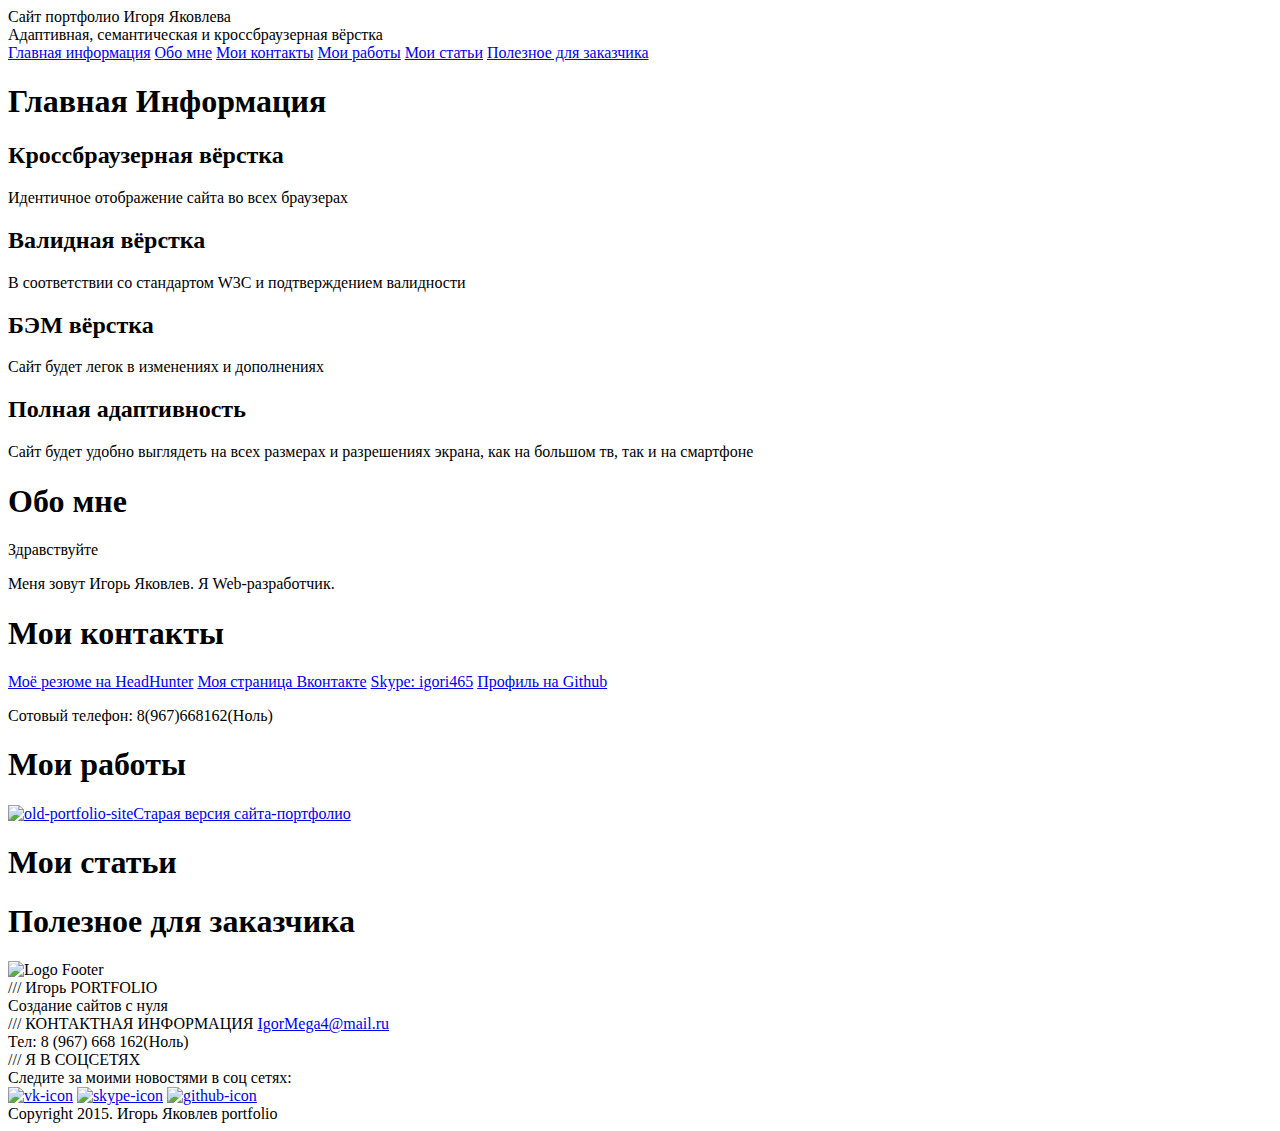
==== index.html @ 2af059f6 "Add link" ====
<!DOCTYPE html>
<html lang="ru-RU">
<head>
	<!--[if IE]>
	<script src="http://html5shiv.googlecode.com/svn/trunk/html5.js"></script>
	<![endif]-->
	<meta charset="utf-8">
	<meta name="viewport" content="width=device-width, initial-scale=1">
	<meta name="description" content="Создание адаптивных кроссбраузерных сайтов" />  
	<meta name="keywords" content="Создание и Разработка сайтов" />
	<link rel="stylesheet" type="text/css" href="styles/normalize.css">
	<link rel="stylesheet" type="text/css" href="styles/style.css">
	<title>Сайт портфолио Игоря Яковлева</title>
</head>
	<body>
    	<header>
        	<div>Сайт портфолио <span class="header-text_red">Игоря Яковлева</span></div>
            <div>Адаптивная, семантическая и кроссбраузерная вёрстка</div>
            <nav>
            	<a href="#Principal-information"><span class="nav-style nav-one-img">Главная информация</span></a>
                <a href="#about-me"><span class="nav-style nav-two-img">Обо мне</span></a>
                <a href="#my-contact" class="nav-a-style"><span class="nav-style nav-three-img">Мои контакты</span></a>
                <a href="#my-work" class="nav-a-style"><span class="nav-style nav-four-img">Мои работы</span></a>
                <a href="#my-articles"><span class="nav-style nav-five-img">Мои статьи</span></a>
                <a href="#for-the-customer"><span class="nav-style nav-six-img">Полезное для заказчика</span></a>
            </nav>
        </header>
        <main>
        	<article id="Principal-information">
            	<h1>Главная Информация</h1>
                <section>
                	<span class="main-style main-one-img"></span>
                   	<h2 class="main-h2-one-style">Кроссбраузерная вёрстка</h2>
                    <p class="main-p-one-style">Идентичное отображение сайта во всех браузерах</p>
                </section>
                <section>
                	<span class="main-style main-two-img"></span>
                   	<h2 class="main-h2-two-style">Валидная вёрстка</h2>
                    <p class="main-p-two-style">В соответствии со стандартом W3C и подтверждением валидности </p>
                </section>
                <section>                
                	<span class="main-style main-three-img"></span>
                    <h2 class="main-h2-three-style">БЭМ вёрстка</h2>
                    <p class="main-p-three-style">Сайт будет легок в изменениях и дополнениях</p>
                </section>
                <section>
                	<span class="main-style main-four-img"></span>
                    <h2 class="main-h2-four-style">Полная адаптивность</h2>
                    <p class="main-p-four-style">Сайт будет удобно выглядеть на всех размерах и разрешениях экрана, как на большом тв, так и на смартфоне</p>
                </section>   
            </article>
            
        </main>
        
        <article class="about-me">
        	<h1 id="about-me">Обо мне</h1>
            <section>
            	<p>Здравствуйте</p>
                <p>Меня зовут Игорь Яковлев. Я Web-разработчик.</p>
                <p></p>
            </section>
        </article>
        
        <article class="my-contact">
        	<h1 id="my-contact">Мои контакты</h1>
            <section>
            	<a href="http://krasnodar.hh.ru/resume/8f7c1414ff0243af650039ed1f376e44743032">Моё резюме на HeadHunter</a>
                <a href="http://vk.com/id325149965">Моя страница Вконтакте</a>
                <a href="skype:igori465?chat">Skype: igori465</a>
                <a href="https://github.com/IgorichYak">Профиль на Github</a>
                <p>Сотовый телефон: 8(967)668162(Ноль)</p>
            </section>
        </article>
        
        <article class="my-work">
        	<h1 id="my-work">Мои работы</h1>
            <section>
            	<a class="my-work_old-portfolio-site" href="http://igorichyak.github.io/Old-portfolio-site/"><img class="my-work_old-portfolio-site-img" src="img/my-work_old-portfolio-site.png" alt="old-portfolio-site">Старая версия сайта-портфолио</a>
            </section>
        </article>
        
         <article class="my-articles">
        	<h1 id="my-articles">Мои статьи</h1>
            <section>
            </section>
        </article>
        
        <article class="for-the-customer">
        	<h1 id="for-the-customer">Полезное для заказчика</h1>
            <section>
            </section>
        </article>
        
       <footer>
       	<img class="footer_logo" src="img/Logo_Footer.png" alt="Logo Footer">
        <div class="portfolio-desc">
            <span class="foot-port__style">/// </span><span class="foot-portfolio-style">Игорь PORTFOLIO</span>
            <div class="portfolio-desc__desc">Создание сайтов с нуля</div>
        </div>
        <div class="contact-info">
            <span class="foot-port__style">/// </span><span class="foot-portfolio-style">КОНТАКТНАЯ ИНФОРМАЦИЯ</span>
            <a class="send-email" href="mailto:IgorMega4@mail.ru">IgorMega4@mail.ru</a>
         	<div class="send-email__tel tel-style1">Тел: <span class="tel-style2">8 (967) 668 162(Ноль)</span></div>
        </div>
        <div class="social-networks">
            <span class="foot-port__style">///</span> <span class="foot-portfolio-style">Я В СОЦСЕТЯХ</span>
            <div class="follow-me-soc-net">Следите за моими новостями в соц сетях:</div>
            <div class="send-email__tel">
            	<a href="http://vk.com/id325149965"><img class="footer_img-vk" src="img/footer_img-vk.png" alt="vk-icon"></a>
                <a href="skype:igori465?chat"><img class="footer_img-skype" src="img/footer_img-skype.png" alt="skype-icon"></a>
                <a href="https://github.com/IgorichYak"><img class="footer_img-github" src="img/footer_img-github.png" alt="github-icon"></a>
            </div>
        </div>
        </footer>
        
        <div class="page__bottom-block">
           Copyright 2015. Игорь Яковлев portfolio                
        </div>
    </body>
</html>
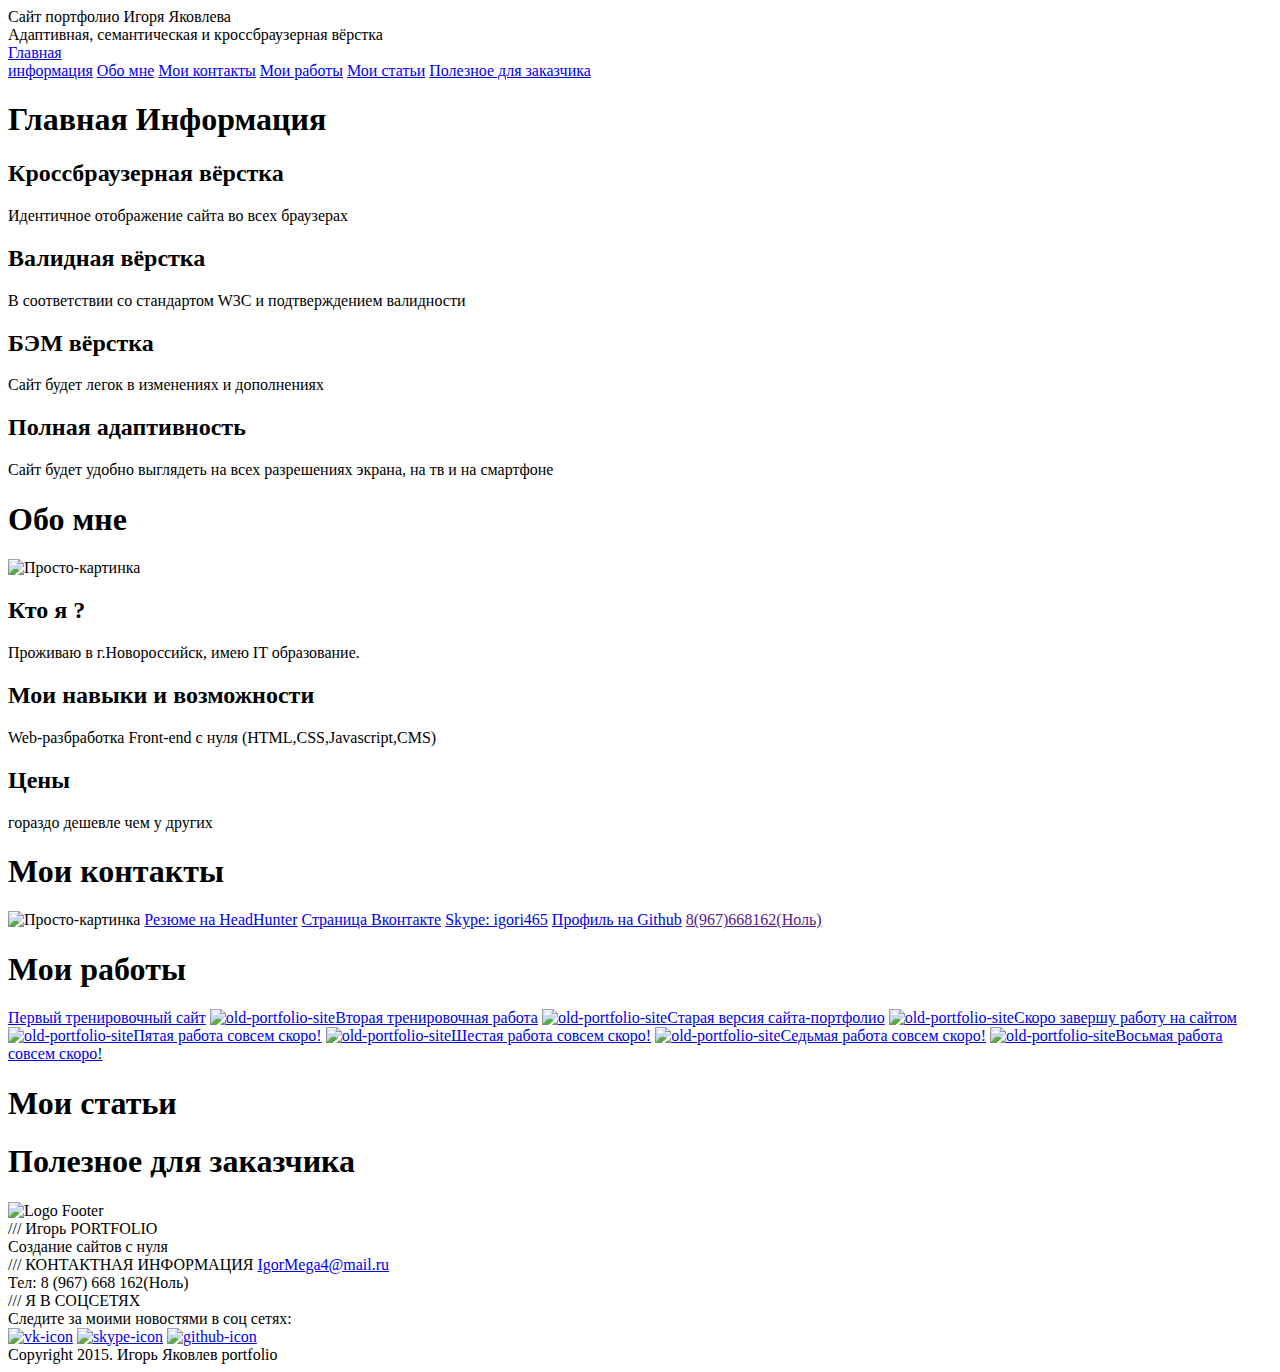
==== commit b3cded40: "New" ====
--- a/index.html
+++ b/index.html
@@ -10,6 +10,7 @@
 	<meta name="keywords" content="Создание и Разработка сайтов" />
 	<link rel="stylesheet" type="text/css" href="styles/normalize.css">
 	<link rel="stylesheet" type="text/css" href="styles/style.css">
+    <script src="js/javascript.js"></script>
 	<title>Сайт портфолио Игоря Яковлева</title>
 </head>
 	<body>
@@ -17,7 +18,7 @@
         	<div>Сайт портфолио <span class="header-text_red">Игоря Яковлева</span></div>
             <div>Адаптивная, семантическая и кроссбраузерная вёрстка</div>
             <nav>
-            	<a href="#Principal-information"><span class="nav-style nav-one-img">Главная информация</span></a>
+            	<a href="#Principal-information"><span class="nav-style nav-one-img">Главная<br>информация</span></a>
                 <a href="#about-me"><span class="nav-style nav-two-img">Обо мне</span></a>
                 <a href="#my-contact" class="nav-a-style"><span class="nav-style nav-three-img">Мои контакты</span></a>
                 <a href="#my-work" class="nav-a-style"><span class="nav-style nav-four-img">Мои работы</span></a>
@@ -38,7 +39,7 @@
                    	<h2 class="main-h2-two-style">Валидная вёрстка</h2>
                     <p class="main-p-two-style">В соответствии со стандартом W3C и подтверждением валидности </p>
                 </section>
-                <section>                
+                <section>                 
                 	<span class="main-style main-three-img"></span>
                     <h2 class="main-h2-three-style">БЭМ вёрстка</h2>
                     <p class="main-p-three-style">Сайт будет легок в изменениях и дополнениях</p>
@@ -46,7 +47,7 @@
                 <section>
                 	<span class="main-style main-four-img"></span>
                     <h2 class="main-h2-four-style">Полная адаптивность</h2>
-                    <p class="main-p-four-style">Сайт будет удобно выглядеть на всех размерах и разрешениях экрана, как на большом тв, так и на смартфоне</p>
+                    <p class="main-p-four-style">Сайт будет удобно выглядеть на всех разрешениях экрана, на тв и на смартфоне</p>
                 </section>   
             </article>
             
@@ -55,27 +56,43 @@
         <article class="about-me">
         	<h1 id="about-me">Обо мне</h1>
             <section>
-            	<p>Здравствуйте</p>
-                <p>Меня зовут Игорь Яковлев. Я Web-разработчик.</p>
-                <p></p>
+                <div>
+                	<img src="img/for-me_background.jpg" alt="Просто-картинка">
+                    <h2>Кто я ?</h2>
+                    <p>Проживаю в г.Новороссийск, имею IT образование.</p>
+                	<h2>Мои навыки и возможности</h2>
+                    <p>Web-разбработка Front-end с нуля (HTML,CSS,Javascript,CMS)</p>
+                	<h2>Цены</h2>
+					<p>гораздо дешевле чем у других</p>
+                </div>
             </section>
         </article>
         
         <article class="my-contact">
         	<h1 id="my-contact">Мои контакты</h1>
             <section>
-            	<a href="http://krasnodar.hh.ru/resume/8f7c1414ff0243af650039ed1f376e44743032">Моё резюме на HeadHunter</a>
-                <a href="http://vk.com/id325149965">Моя страница Вконтакте</a>
-                <a href="skype:igori465?chat">Skype: igori465</a>
-                <a href="https://github.com/IgorichYak">Профиль на Github</a>
-                <p>Сотовый телефон: 8(967)668162(Ноль)</p>
+            	<div>
+                	<img src="img/my-contact_background-image.png" alt="Просто-картинка">
+                    <a href="https://krasnodar.hh.ru/resume/48aa010eff02cdbbe00039ed1f4d714d697230">Резюме на HeadHunter</a>
+                	<a href="http://vk.com/id325149965">Страница Вконтакте</a>
+                	<a href="skype:igori465?chat">Skype: igori465</a>
+                	<a href="https://github.com/IgorichYak">Профиль на Github</a>
+                	<a href="">8(967)668162(Ноль)</a>
+                </div>
             </section>
         </article>
         
         <article class="my-work">
         	<h1 id="my-work">Мои работы</h1>
             <section>
-            	<a class="my-work_old-portfolio-site" href="http://igorichyak.github.io/Old-portfolio-site/"><img class="my-work_old-portfolio-site-img" src="img/my-work_old-portfolio-site.png" alt="old-portfolio-site">Старая версия сайта-портфолио</a>
+            	<a class="my-work_old-portfolio-site" href="http://igorichyak.github.io/Training_site-one/"><img class="my-work_old-portfolio-site-img" src="img/my-work_training_site-one.png" alt="">Первый тренировочный сайт</a>
+                <a class="my-work_old-portfolio-site" href="http://igorichyak.github.io/Training_site-two/"><img class="my-work_old-portfolio-site-img" src="img/my-work_training_site-two.png" alt="old-portfolio-site">Вторая тренировочная работа</a>
+                <a class="my-work_old-portfolio-site" href="http://igorichyak.github.io/Old-portfolio-site/"><img class="my-work_old-portfolio-site-img" src="img//my-work_old-portfolio-site.png" alt="old-portfolio-site">Старая версия сайта-портфолио</a>
+				<a class="my-work_old-portfolio-site" href="http://igorichyak.github.io/Old-portfolio-site/"><img class="my-work_old-portfolio-site-img" src="img/my-work_training_site-three.png" alt="old-portfolio-site">Скоро завершу работу на сайтом</a>
+                <a class="my-work_old-portfolio-site" href="#"><img class="my-work_old-portfolio-site-img" src="img/my-work_background-black.png" alt="old-portfolio-site">Пятая работа совсем скоро!</a>
+                <a class="my-work_old-portfolio-site" href="#"><img class="my-work_old-portfolio-site-img" src="img/my-work_background-black.png" alt="old-portfolio-site">Шестая работа совсем скоро!</a>
+                <a class="my-work_old-portfolio-site" href="#"><img class="my-work_old-portfolio-site-img" src="img/my-work_background-black.png" alt="old-portfolio-site">Седьмая работа совсем скоро!</a>
+                <a class="my-work_old-portfolio-site" href="#"><img class="my-work_old-portfolio-site-img" src="img/my-work_background-black.png" alt="old-portfolio-site">Восьмая работа совсем скоро!</a>
             </section>
         </article>
         
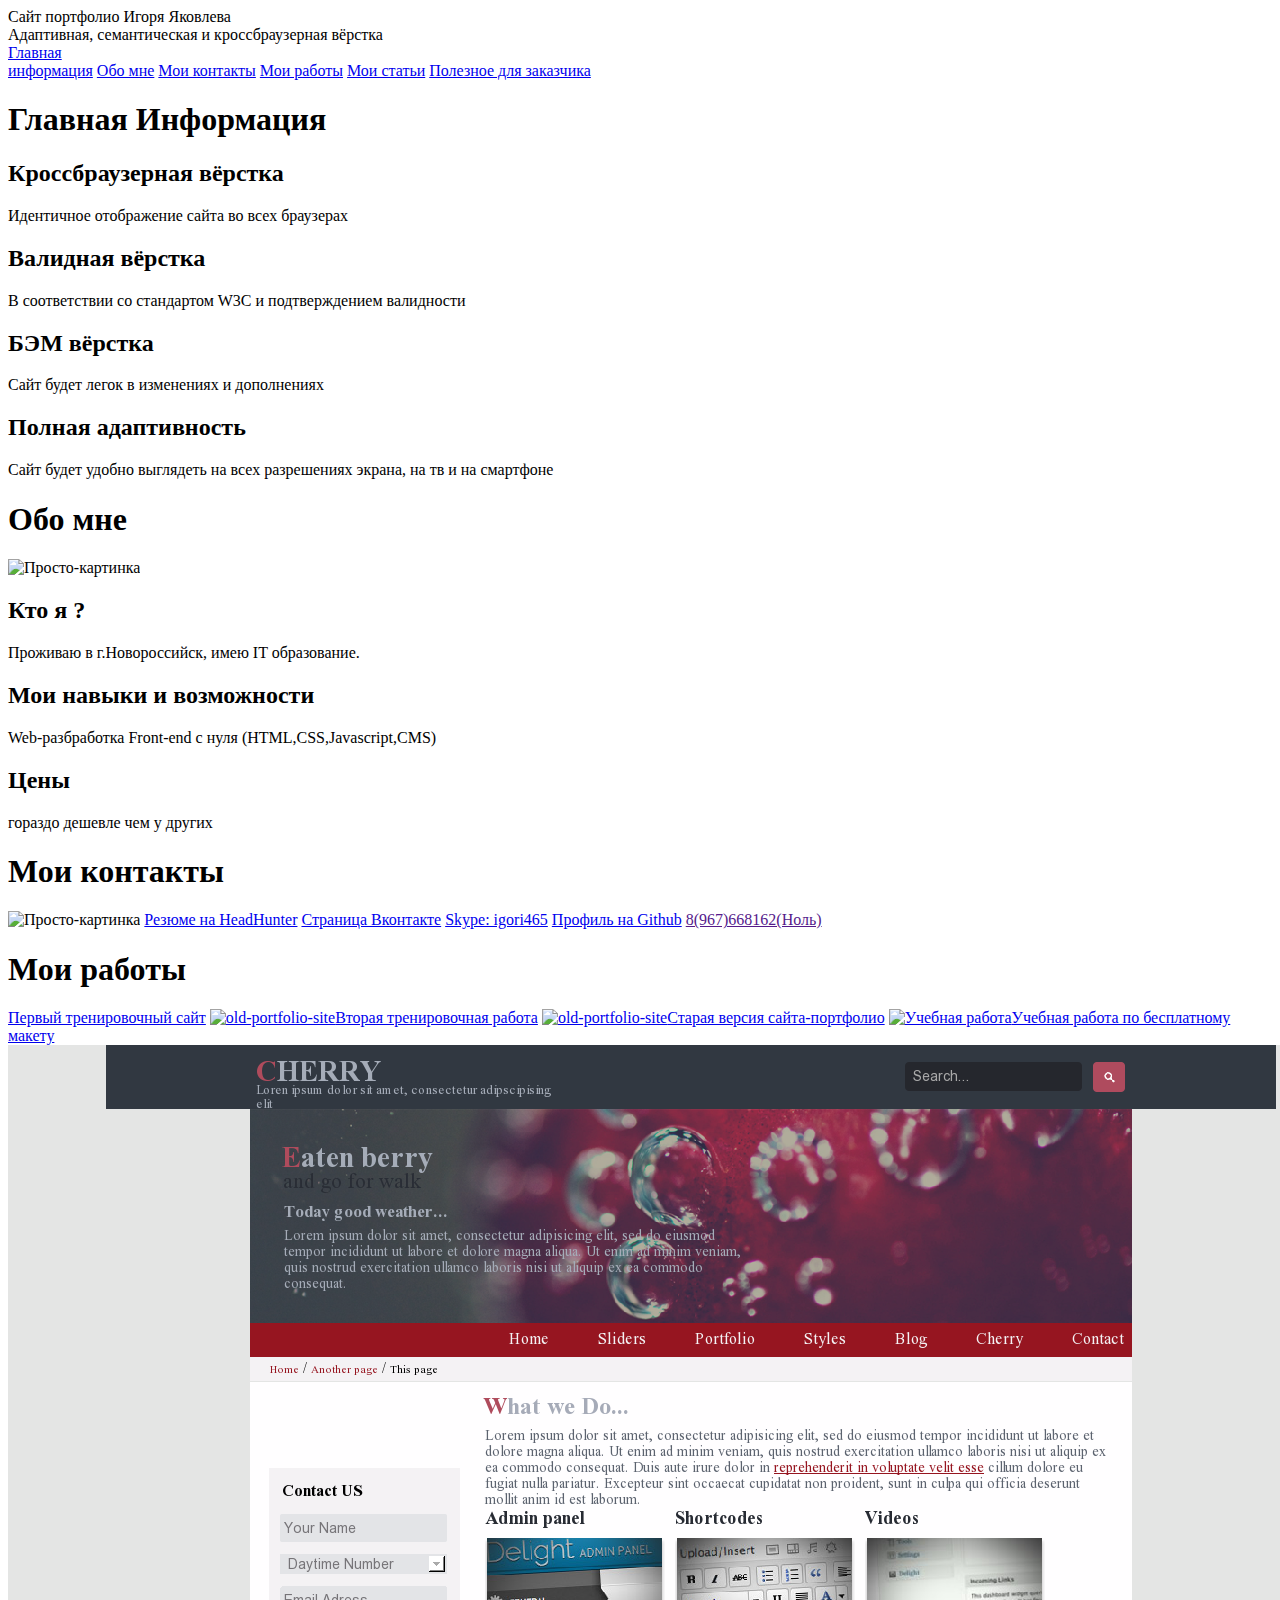
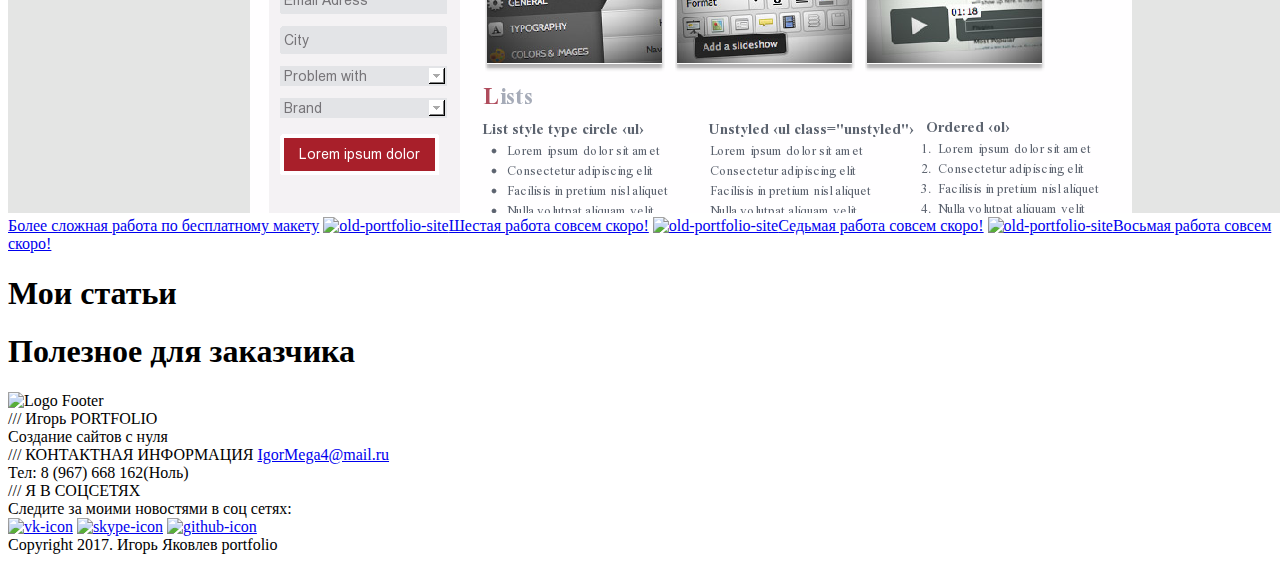
==== commit 9690589a: "New" ====
--- a/index.html
+++ b/index.html
@@ -88,8 +88,8 @@
             	<a class="my-work_old-portfolio-site" href="http://igorichyak.github.io/Training_site-one/"><img class="my-work_old-portfolio-site-img" src="img/my-work_training_site-one.png" alt="">Первый тренировочный сайт</a>
                 <a class="my-work_old-portfolio-site" href="http://igorichyak.github.io/Training_site-two/"><img class="my-work_old-portfolio-site-img" src="img/my-work_training_site-two.png" alt="old-portfolio-site">Вторая тренировочная работа</a>
                 <a class="my-work_old-portfolio-site" href="http://igorichyak.github.io/Old-portfolio-site/"><img class="my-work_old-portfolio-site-img" src="img//my-work_old-portfolio-site.png" alt="old-portfolio-site">Старая версия сайта-портфолио</a>
-				<a class="my-work_old-portfolio-site" href="http://igorichyak.github.io/Old-portfolio-site/"><img class="my-work_old-portfolio-site-img" src="img/my-work_training_site-three.png" alt="old-portfolio-site">Скоро завершу работу на сайтом</a>
-                <a class="my-work_old-portfolio-site" href="#"><img class="my-work_old-portfolio-site-img" src="img/my-work_background-black.png" alt="old-portfolio-site">Пятая работа совсем скоро!</a>
+				<a class="my-work_old-portfolio-site" href="https://igorichyak.github.io/Training_site-three/"><img class="my-work_old-portfolio-site-img" src="img/my-work_training_site-three.jpg" alt="Учебная работа">Учебная работа по бесплатному макету</a>
+                <a class="my-work_old-portfolio-site" href="https://igorichyak.github.io/Training_site-four/"><img class="my-work_old-portfolio-site-img" src="img/my-work_training_site-four.png" alt="Учебная работа">Более сложная работа по бесплатному макету</a>
                 <a class="my-work_old-portfolio-site" href="#"><img class="my-work_old-portfolio-site-img" src="img/my-work_background-black.png" alt="old-portfolio-site">Шестая работа совсем скоро!</a>
                 <a class="my-work_old-portfolio-site" href="#"><img class="my-work_old-portfolio-site-img" src="img/my-work_background-black.png" alt="old-portfolio-site">Седьмая работа совсем скоро!</a>
                 <a class="my-work_old-portfolio-site" href="#"><img class="my-work_old-portfolio-site-img" src="img/my-work_background-black.png" alt="old-portfolio-site">Восьмая работа совсем скоро!</a>
@@ -131,7 +131,7 @@
         </footer>
         
         <div class="page__bottom-block">
-           Copyright 2015. Игорь Яковлев portfolio                
+           Copyright 2017. Игорь Яковлев portfolio                
         </div>
     </body>
 </html>